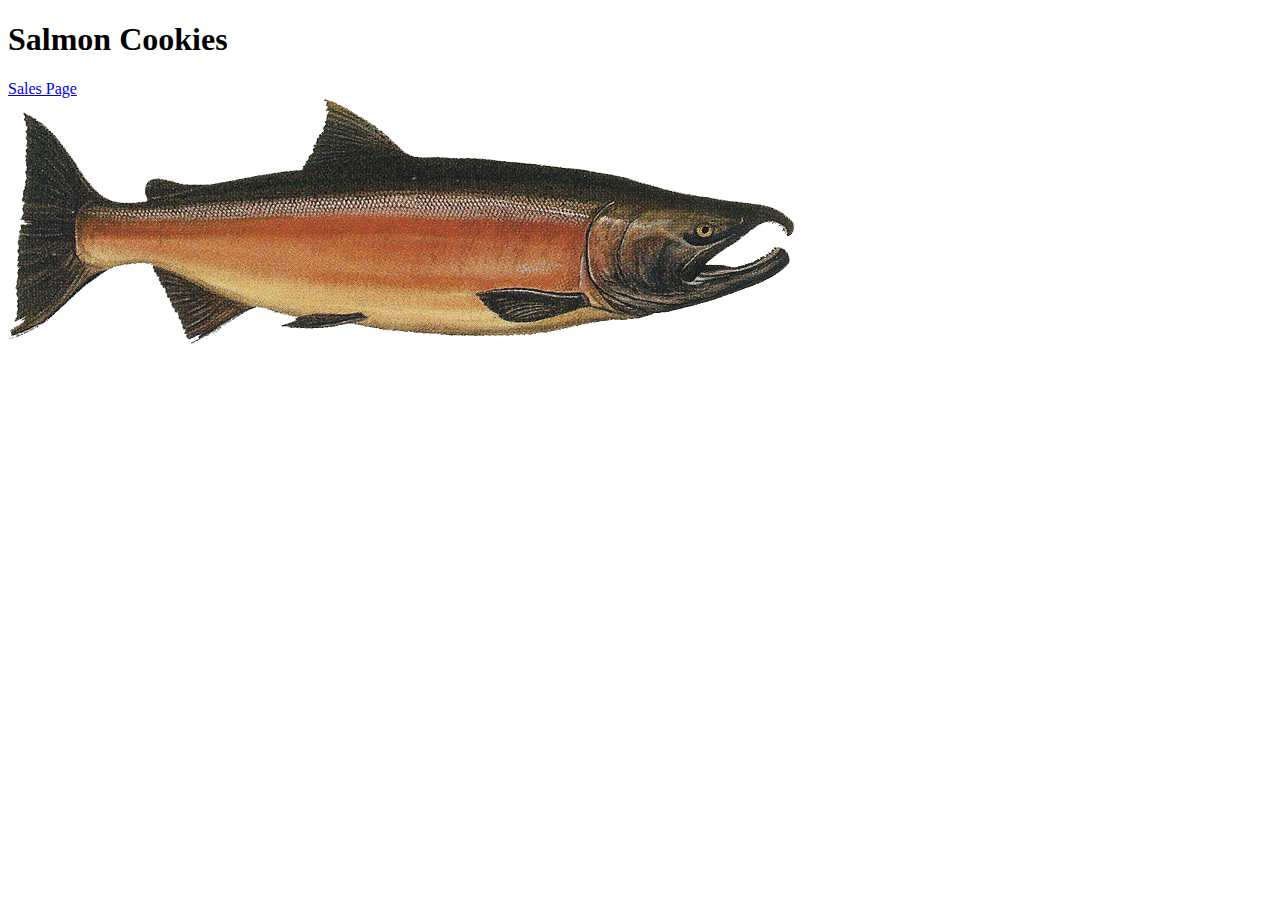
==== index.html @ 95254d67 "edit html pages links" ====
<!DOCTYPE html>
<html lang=>
<head>

    <title>Salmon Cookies</title>
</head>
<body>
    <header><h1>Salmon Cookies</h1></header>
    
<a href="sales.html">Sales Page </a>

<main></main>


<img src="./img/salmon.png" alt="Salmon Cookies">

<footer></footer>


</body>
</html>
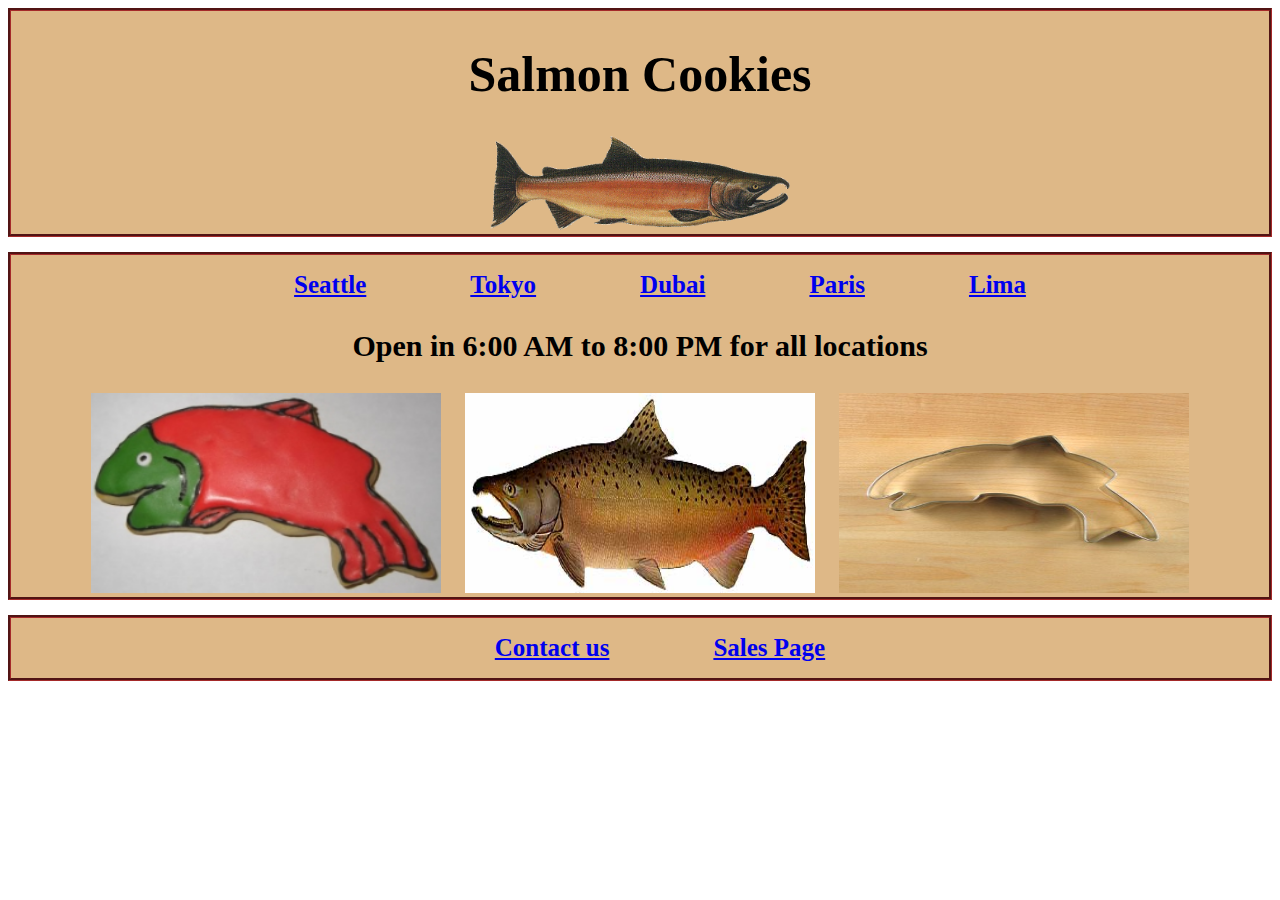
==== commit 83f93c54: "edit home page" ====
--- a/index.html
+++ b/index.html
@@ -1,21 +1,43 @@
 <!DOCTYPE html>
-<html lang=>
+<html>
 <head>
-
     <title>Salmon Cookies</title>
+    <link rel="stylesheet" href="css/style.css">
+    <link rel="stylesheet" href="css/reset.css">
 </head>
 <body>
-    <header><h1>Salmon Cookies</h1></header>
+    <header><h1>Salmon Cookies</h1>
+        <img src="./img/salmon.png" alt="Salmon Cookies">
+    </header>
+
     
-<a href="sales.html">Sales Page </a>
+    <main>
+    <nav> 
+<ul>
 
-<main></main>
+    <li><a href="#">Seattle</a></li>
+    <li><a href="#">Tokyo</a></li>
+    <li><a href="#">Dubai</a></li>
+    <li><a href="#">Paris</a></li>
+    <li><a href="#">Lima</a></li>
+</ul></nav>
+<p>Open in 6:00 AM to 8:00 PM for all locations</p>
+
+<img src="./img/frosted-cookie.jpg" alt="Salmon Cookies">
+<img src="./img/chinook.jpg" alt="Salmon Cookies">
+<img src="./img/cutter.jpeg" alt="Salmon Cookies">
 
 
-<img src="./img/salmon.png" alt="Salmon Cookies">
 
-<footer></footer>
 
+
+    </main>
+    <footer>
+        <ul>
+    <li><a href="sales.html">Contact us </a></li>
+<li><a href="sales.html">Sales Page </a></li>
+</ul>
+</footer>
 
 </body>
 </html>--- a/css/style.css
+++ b/css/style.css
@@ -0,0 +1,50 @@
+*{
+    text-align: center;
+    font-family:Georgia, 'Times New Roman', Times, serif;
+}
+h1{
+    font-size: 50px;
+}
+header{
+border:brown;
+border-style: groove;
+background-color: burlywood;
+}
+header img{
+width: 300px;
+height: 200;
+}
+
+ul li {
+display: inline-block;
+margin-left: 50px;
+margin-right: 50px;
+font-size: 25px;
+font-weight: bold;
+}
+main{
+    border:brown;
+    border-style: groove;
+    background-color: burlywood;
+    margin-top:  15px;
+}
+p{
+    font-weight: bold;
+    font-size: 30px;
+}
+main img{
+width: 350px;
+height: 200px;
+margin-left: 10px;
+margin-right: 10px;
+}
+footer{
+    border:brown;
+    border-style: groove;
+    background-color: burlywood;
+    margin-top:  15px;
+
+    }
+    footer ul li{
+        display: inline-block;
+    }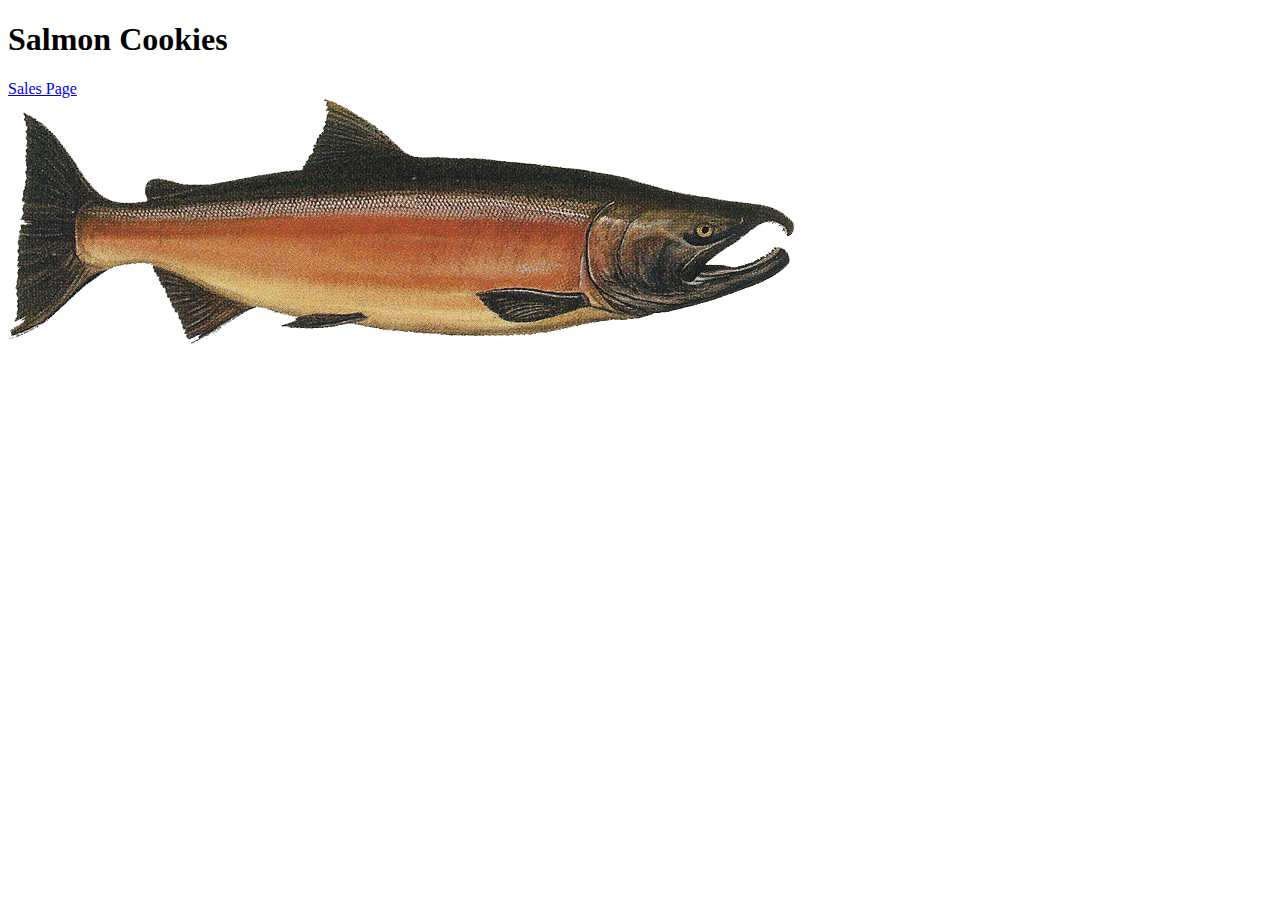
==== commit 715636a8: "finish edit lab07" ====
--- a/index.html
+++ b/index.html
@@ -1,43 +1,20 @@
 <!DOCTYPE html>
-<html>
+<html lang=>
 <head>
+
     <title>Salmon Cookies</title>
-    <link rel="stylesheet" href="css/style.css">
-    <link rel="stylesheet" href="css/reset.css">
 </head>
 <body>
-    <header><h1>Salmon Cookies</h1>
-        <img src="./img/salmon.png" alt="Salmon Cookies">
-    </header>
+    <header><h1>Salmon Cookies</h1></header>
+    
+<a href="sales.html">Sales Page </a>
 
-    
-    <main>
-    <nav> 
-<ul>
-
-    <li><a href="#">Seattle</a></li>
-    <li><a href="#">Tokyo</a></li>
-    <li><a href="#">Dubai</a></li>
-    <li><a href="#">Paris</a></li>
-    <li><a href="#">Lima</a></li>
-</ul></nav>
-<p>Open in 6:00 AM to 8:00 PM for all locations</p>
-
-<img src="./img/frosted-cookie.jpg" alt="Salmon Cookies">
-<img src="./img/chinook.jpg" alt="Salmon Cookies">
-<img src="./img/cutter.jpeg" alt="Salmon Cookies">
+<main></main>
 
 
+<img src="./img/salmon.png" alt="Salmon Cookies">
+
+<footer></footer>
 
 
-
-    </main>
-    <footer>
-        <ul>
-    <li><a href="sales.html">Contact us </a></li>
-<li><a href="sales.html">Sales Page </a></li>
-</ul>
-</footer>
-
-</body>
-</html>+</body>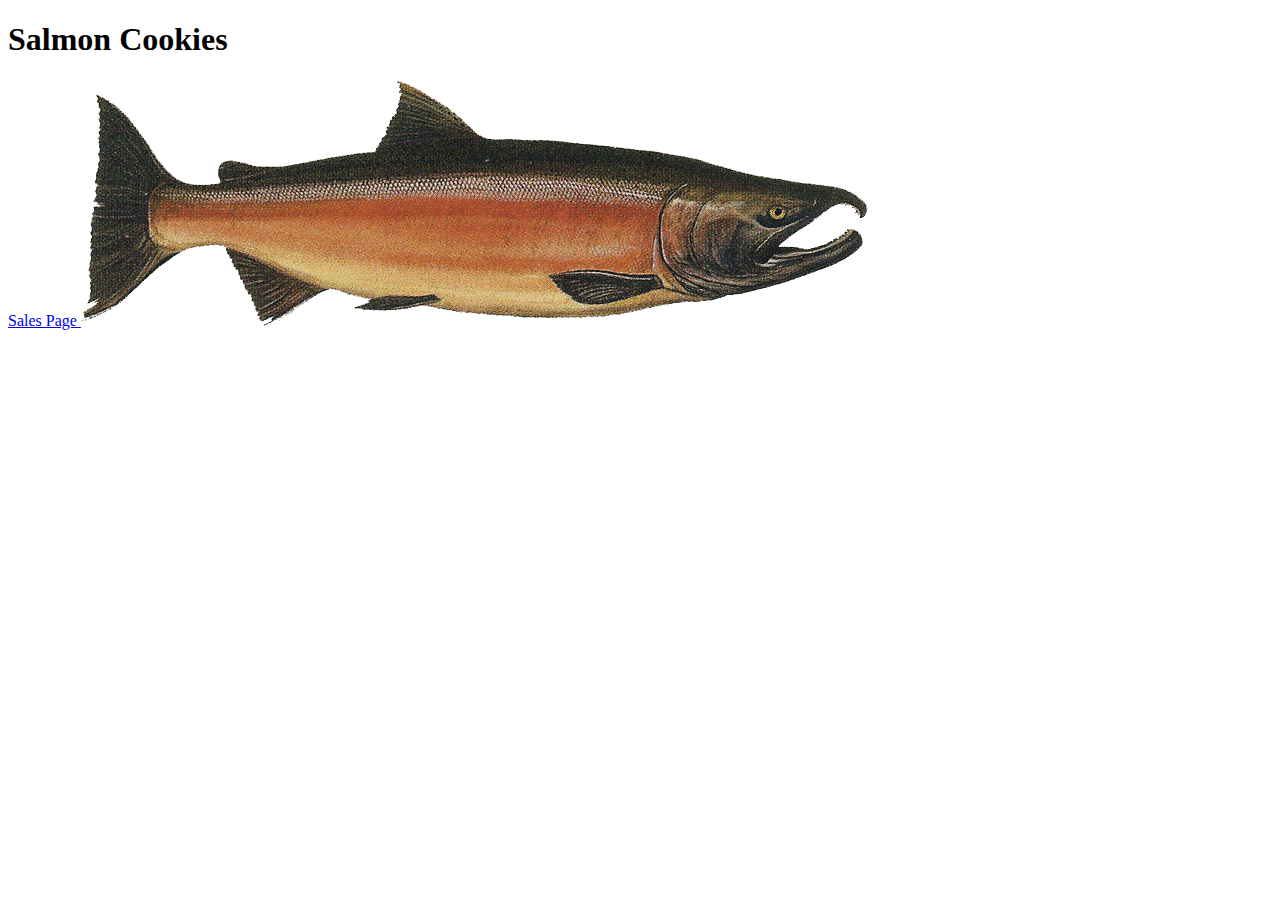
==== commit b6d7f890: "finish lab07" ====
--- a/index.html
+++ b/index.html
@@ -7,13 +7,13 @@
 <body>
     <header><h1>Salmon Cookies</h1></header>
     
+    <main>
 <a href="sales.html">Sales Page </a>
 
-<main></main>
 
 
 <img src="./img/salmon.png" alt="Salmon Cookies">
-
+</main>
 <footer></footer>
 
 
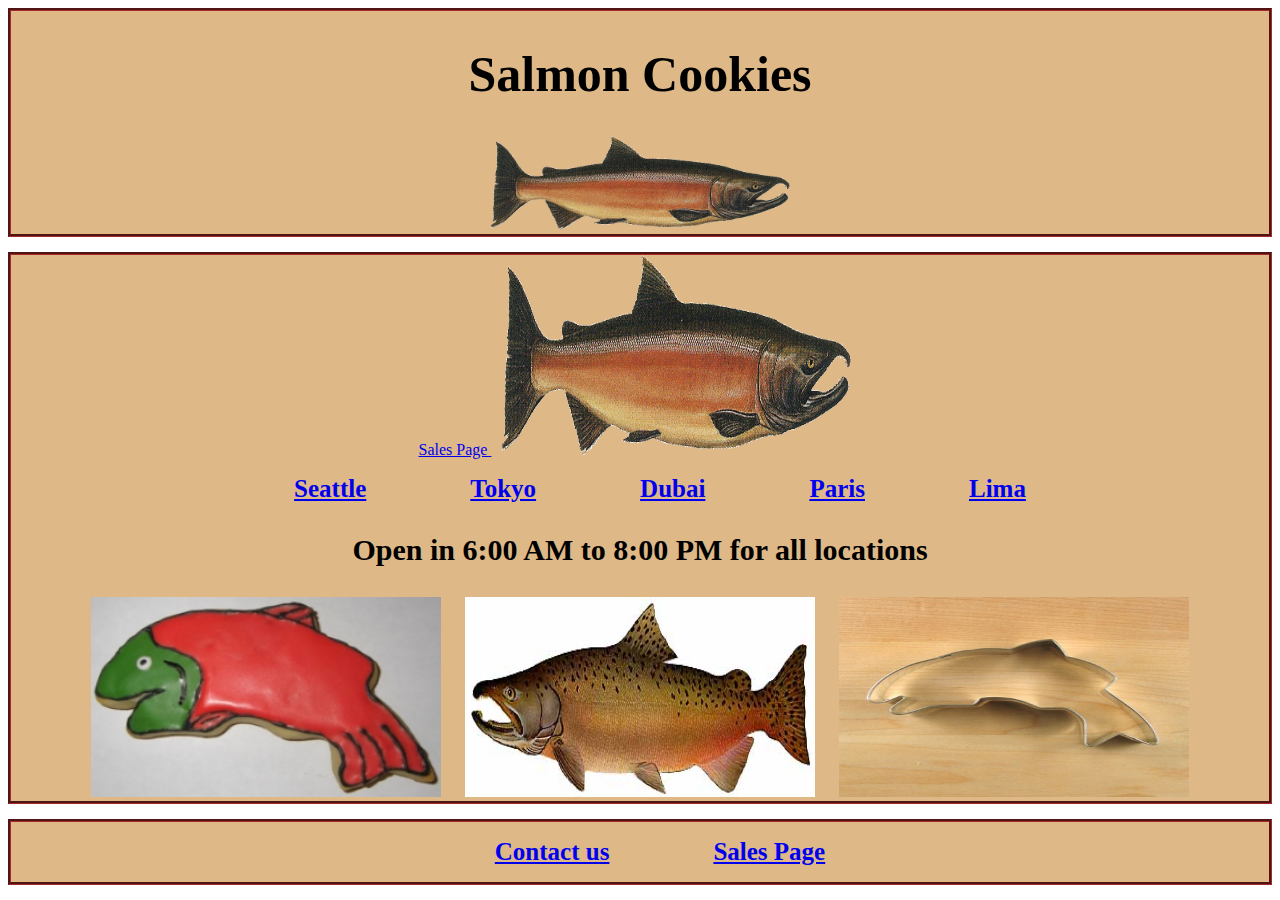
==== commit 72db914d: "finish constructor branch" ====
--- a/index.html
+++ b/index.html
@@ -1,11 +1,15 @@
 <!DOCTYPE html>
-<html lang=>
+<html>
 <head>
-
     <title>Salmon Cookies</title>
+    <link rel="stylesheet" href="css/style.css">
+    <link rel="stylesheet" href="css/reset.css">
 </head>
 <body>
-    <header><h1>Salmon Cookies</h1></header>
+    <header><h1>Salmon Cookies</h1>
+        <img src="./img/salmon.png" alt="Salmon Cookies">
+    </header>
+
     
     <main>
 <a href="sales.html">Sales Page </a>
@@ -13,8 +17,35 @@
 
 
 <img src="./img/salmon.png" alt="Salmon Cookies">
-</main>
-<footer></footer>
 
 
+
+    <nav> 
+<ul>
+
+    <li><a href="#">Seattle</a></li>
+    <li><a href="#">Tokyo</a></li>
+    <li><a href="#">Dubai</a></li>
+    <li><a href="#">Paris</a></li>
+    <li><a href="#">Lima</a></li>
+</ul></nav>
+<p>Open in 6:00 AM to 8:00 PM for all locations</p>
+
+<img src="./img/frosted-cookie.jpg" alt="Salmon Cookies">
+<img src="./img/chinook.jpg" alt="Salmon Cookies">
+<img src="./img/cutter.jpeg" alt="Salmon Cookies">
+
+
+
+
+
+
+    </main>
+    <footer>
+        <ul>
+    <li><a href="#">Contact us </a></li>
+<li><a href="sales.html">Sales Page </a></li>
+</ul>
+</footer>
+
 </body>--- a/css/style.css
+++ b/css/style.css
@@ -0,0 +1,50 @@
+*{
+    text-align: center;
+    font-family:serif;
+}
+h1{
+    font-size: 50px;
+}
+header{
+border:brown;
+border-style: groove;
+background-color: burlywood;
+}
+header img{
+width: 300px;
+height: 200;
+}
+
+ul li {
+display: inline-block;
+margin-left: 50px;
+margin-right: 50px;
+font-size: 25px;
+font-weight: bold;
+}
+main{
+    border:brown;
+    border-style: groove;
+    background-color: burlywood;
+    margin-top:  15px;
+}
+p{
+    font-weight: bold;
+    font-size: 30px;
+}
+main img{
+width: 350px;
+height: 200px;
+margin-left: 10px;
+margin-right: 10px;
+}
+footer{
+    border:brown;
+    border-style: groove;
+    background-color: burlywood;
+    margin-top:  15px;
+
+    }
+    footer ul li{
+        display: inline-block;
+    }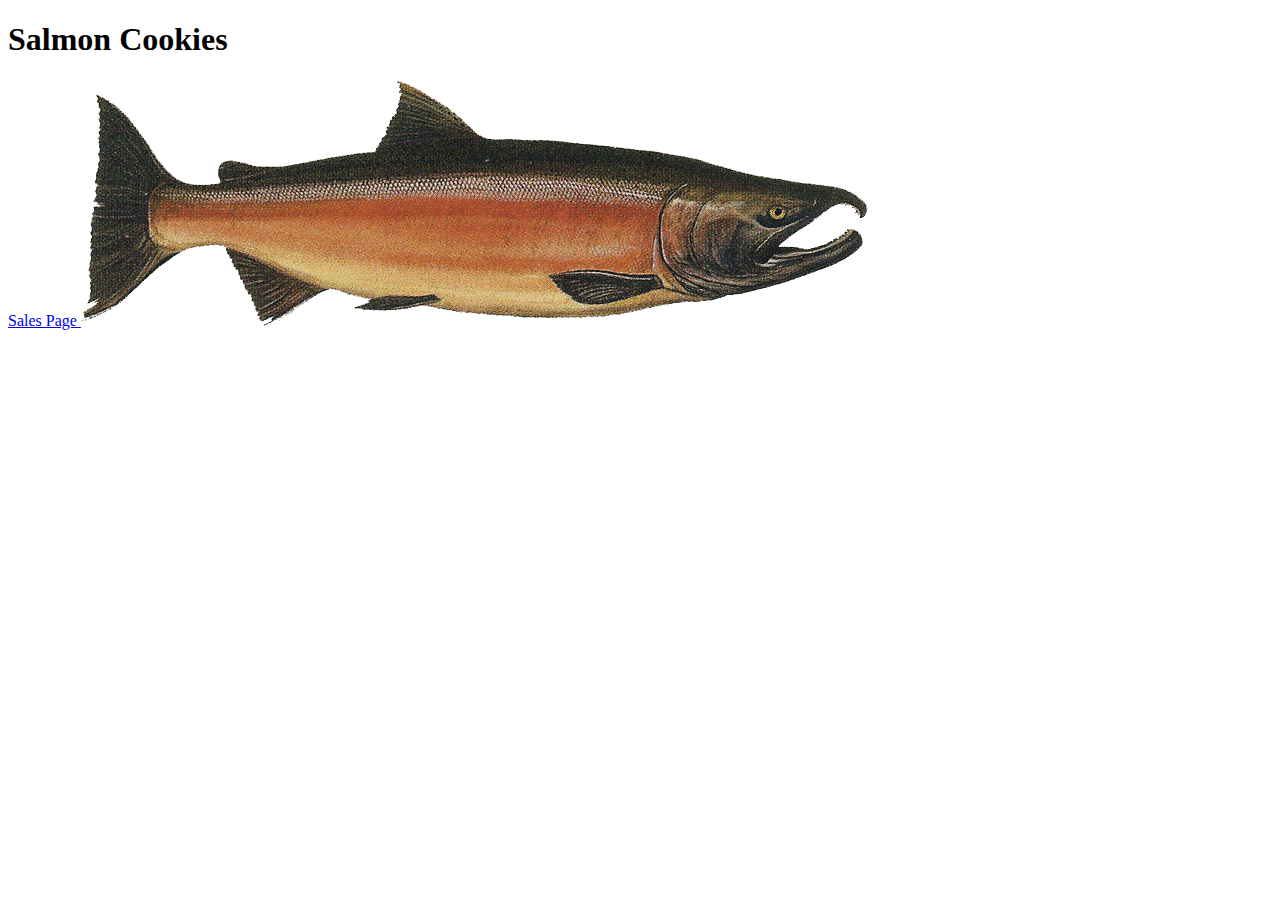
==== commit 6dabd8f8: "finish constroctor lab07" ====
--- a/index.html
+++ b/index.html
@@ -1,51 +1,20 @@
 <!DOCTYPE html>
-<html>
+<html lang=>
 <head>
+
     <title>Salmon Cookies</title>
-    <link rel="stylesheet" href="css/style.css">
-    <link rel="stylesheet" href="css/reset.css">
 </head>
 <body>
-    <header><h1>Salmon Cookies</h1>
-        <img src="./img/salmon.png" alt="Salmon Cookies">
-    </header>
-
-    
+    <header><h1>Salmon Cookies</h1></header>
     <main>
 <a href="sales.html">Sales Page </a>
 
 
 
+
 <img src="./img/salmon.png" alt="Salmon Cookies">
+</main>
+<footer></footer>
 
 
-
-    <nav> 
-<ul>
-
-    <li><a href="#">Seattle</a></li>
-    <li><a href="#">Tokyo</a></li>
-    <li><a href="#">Dubai</a></li>
-    <li><a href="#">Paris</a></li>
-    <li><a href="#">Lima</a></li>
-</ul></nav>
-<p>Open in 6:00 AM to 8:00 PM for all locations</p>
-
-<img src="./img/frosted-cookie.jpg" alt="Salmon Cookies">
-<img src="./img/chinook.jpg" alt="Salmon Cookies">
-<img src="./img/cutter.jpeg" alt="Salmon Cookies">
-
-
-
-
-
-
-    </main>
-    <footer>
-        <ul>
-    <li><a href="#">Contact us </a></li>
-<li><a href="sales.html">Sales Page </a></li>
-</ul>
-</footer>
-
 </body>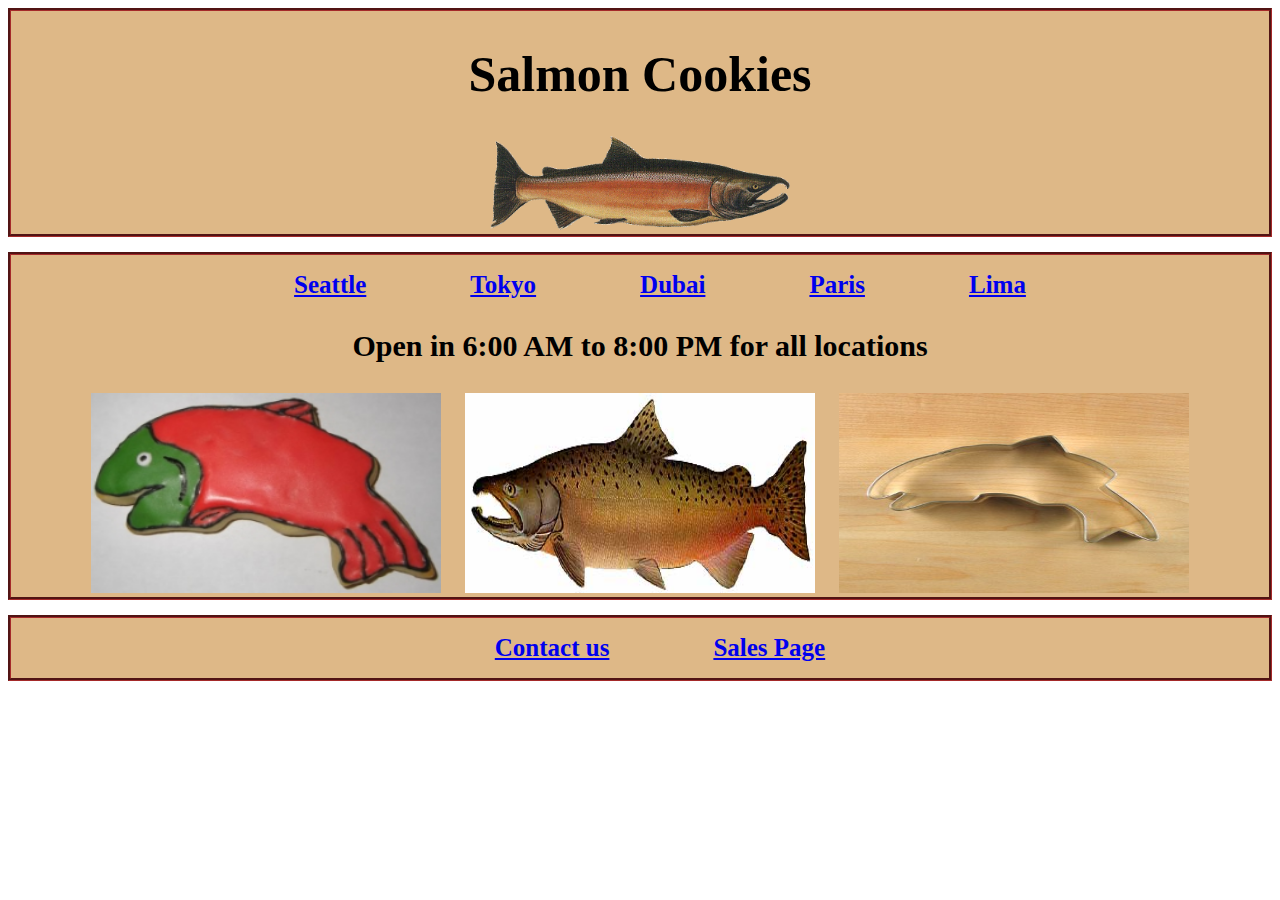
==== commit c7963ff3: "finish constroctor lab07" ====
--- a/index.html
+++ b/index.html
@@ -1,20 +1,43 @@
 <!DOCTYPE html>
-<html lang=>
+<html>
 <head>
-
     <title>Salmon Cookies</title>
+    <link rel="stylesheet" href="css/style.css">
+    <link rel="stylesheet" href="css/reset.css">
 </head>
 <body>
-    <header><h1>Salmon Cookies</h1></header>
+    <header><h1>Salmon Cookies</h1>
+        <img src="./img/salmon.png" alt="Salmon Cookies">
+    </header>
+
+    
     <main>
-<a href="sales.html">Sales Page </a>
+    <nav> 
+<ul>
+
+    <li><a href="#">Seattle</a></li>
+    <li><a href="#">Tokyo</a></li>
+    <li><a href="#">Dubai</a></li>
+    <li><a href="#">Paris</a></li>
+    <li><a href="#">Lima</a></li>
+</ul></nav>
+<p>Open in 6:00 AM to 8:00 PM for all locations</p>
+
+<img src="./img/frosted-cookie.jpg" alt="Salmon Cookies">
+<img src="./img/chinook.jpg" alt="Salmon Cookies">
+<img src="./img/cutter.jpeg" alt="Salmon Cookies">
 
 
 
 
-<img src="./img/salmon.png" alt="Salmon Cookies">
-</main>
-<footer></footer>
 
+    </main>
+    <footer>
+        <ul>
+    <li><a href="#">Contact us </a></li>
+<li><a href="sales.html">Sales Page </a></li>
+</ul>
+</footer>
 
-</body>+</body>
+</html>--- a/css/style.css
+++ b/css/style.css
@@ -0,0 +1,50 @@
+*{
+    text-align: center;
+    font-family:serif;
+}
+h1{
+    font-size: 50px;
+}
+header{
+border:brown;
+border-style: groove;
+background-color: burlywood;
+}
+header img{
+width: 300px;
+height: 200;
+}
+
+ul li {
+display: inline-block;
+margin-left: 50px;
+margin-right: 50px;
+font-size: 25px;
+font-weight: bold;
+}
+main{
+    border:brown;
+    border-style: groove;
+    background-color: burlywood;
+    margin-top:  15px;
+}
+p{
+    font-weight: bold;
+    font-size: 30px;
+}
+main img{
+width: 350px;
+height: 200px;
+margin-left: 10px;
+margin-right: 10px;
+}
+footer{
+    border:brown;
+    border-style: groove;
+    background-color: burlywood;
+    margin-top:  15px;
+
+    }
+    footer ul li{
+        display: inline-block;
+    }